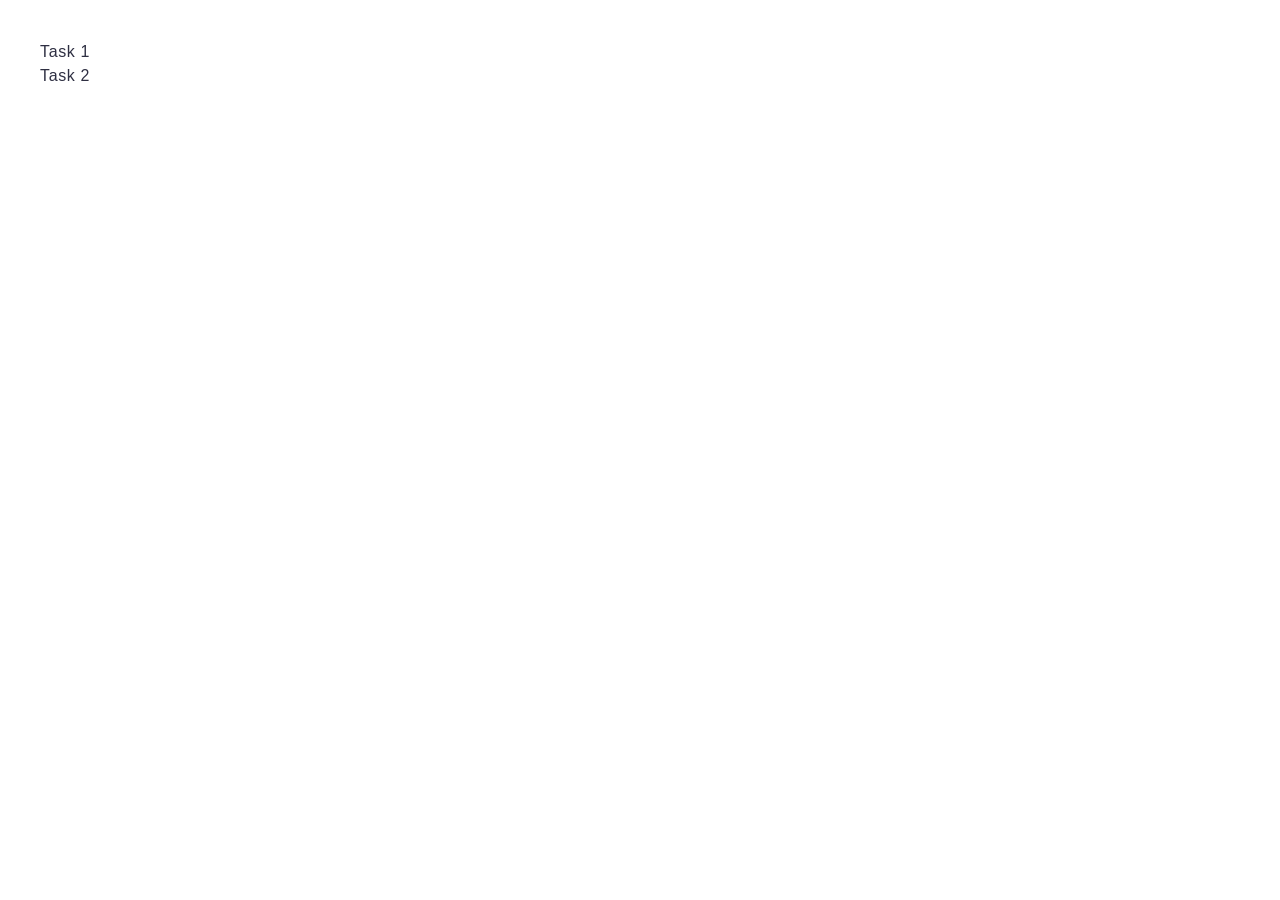
==== src/index.html @ d84522cd "Initial commit" ====
<!DOCTYPE html>
<html lang="en">
  <head>
    <meta charset="UTF-8" />
    <link rel="icon" type="image/svg+xml" href="/favicon.svg" />
    <meta name="viewport" content="width=device-width, initial-scale=1.0" />
    <title>Vanilla App Template</title>
    <link rel="stylesheet" href="./css/styles.css" />
  </head>
  <body>
    <load src="./partials/header.html" icon-path="img/sprite.svg#logo" />

    <main>
      <!-- Loads the specified .html file -->
      <load src="./partials/vite-promo.html" />
      <load src="./partials/badges.html" />

      <ul>
        <li><a href="./1-gallery.html">Task 1</a></li>
        <li><a href="./2-form.html">Task 2</a></li>
      </ul>
    </main>

    <load src="./partials/footer.html" />

    <!-- <script type="module" src="./main.js"></script> -->
  </body>
</html>
---- src/css/styles.css ----
/**
  |============================
  | include css partials with
  | default @import url()
  |============================
*/
/* Common styles */
@import url('./reset.css');
@import url('./base.css');
@import url('./container.css');
@import url('./animations.css');

/* Sections style */
@import url('./header.css');
@import url('./vite-promo.css');
@import url('./badges.css');
@import url('./back-link.css');
@import url('./footer.css');

/* Pages style */
@import url('./gallery.css');
@import url('./form.css');
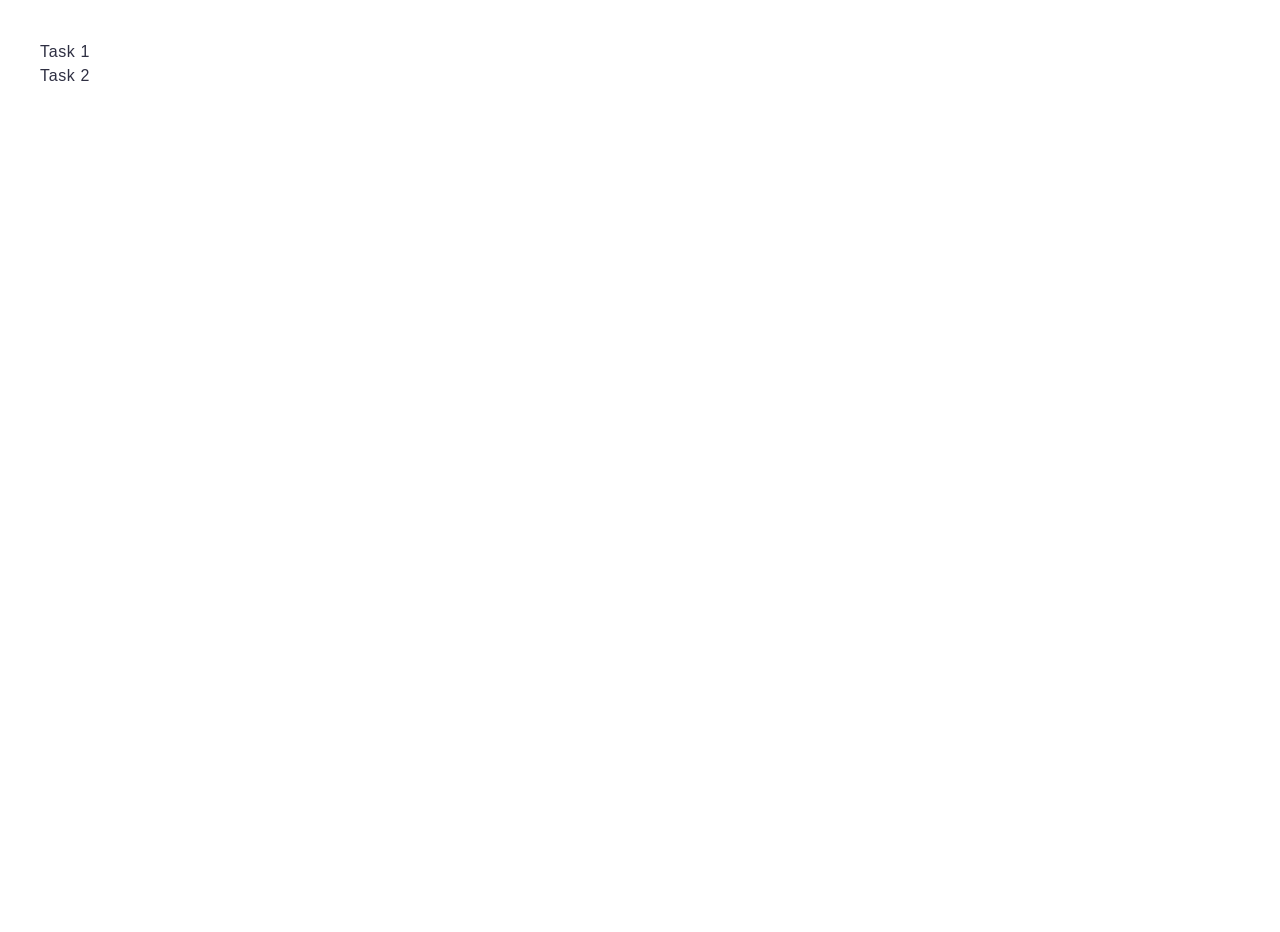
==== commit 95bec285: "final" ====
--- a/src/index.html
+++ b/src/index.html
@@ -16,8 +16,8 @@
       <load src="./partials/badges.html" />
 
       <ul>
-        <li><a href="./1-gallery.html">Task 1</a></li>
-        <li><a href="./2-form.html">Task 2</a></li>
+        <li><a href="./1-timer.html">Task 1</a></li>
+        <li><a href="./2-snackbar.html">Task 2</a></li>
       </ul>
     </main>
 
--- a/src/css/styles.css
+++ b/src/css/styles.css
@@ -18,5 +18,6 @@
 @import url('./footer.css');
 
 /* Pages style */
-@import url('./gallery.css');
-@import url('./form.css');+@import url('./timer.css');
+@import url('./form.css');
+@import url('./snackbar.css');
